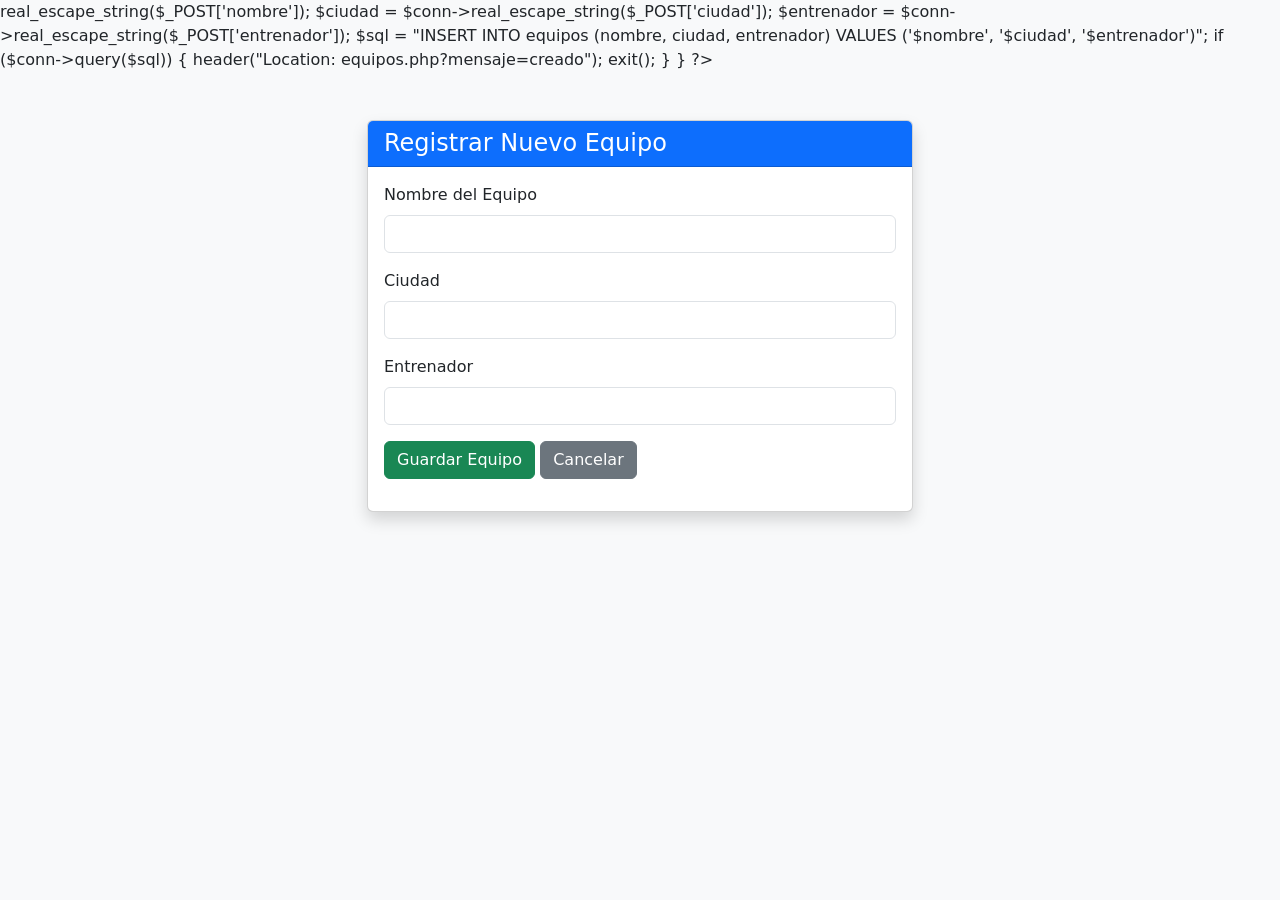
==== formulario_equipo.html @ 0af0de14 "aqui va tomando forma del cuerpo y lo que debe realizar" ====
<?php
include('configuracion/conexcion.php');

if ($_SERVER['REQUEST_METHOD'] == 'POST') {
    $nombre = $conn->real_escape_string($_POST['nombre']);
    $ciudad = $conn->real_escape_string($_POST['ciudad']);
    $entrenador = $conn->real_escape_string($_POST['entrenador']);

    $sql = "INSERT INTO equipos (nombre, ciudad, entrenador) VALUES ('$nombre', '$ciudad', '$entrenador')";
    
    if ($conn->query($sql)) {
        header("Location: equipos.php?mensaje=creado");
        exit();
    }
}
?>
<!DOCTYPE html>
<html lang="es">
<head>
    <meta charset="UTF-8">
    <title>Registrar Equipo</title>
    <link href="https://cdn.jsdelivr.net/npm/bootstrap@5.3.0/dist/css/bootstrap.min.css" rel="stylesheet">
</head>
<body class="bg-light">

    <div class="container my-5">
        <div class="row justify-content-center">
            <div class="col-md-6">
                <div class="card shadow">
                    <div class="card-header bg-primary text-white">
                        <h4 class="mb-0">Registrar Nuevo Equipo</h4>
                    </div>
                    <div class="card-body">
                        <form action="crear_equipo.php" method="POST">
                            <div class="mb-3">
                                <label class="form-label">Nombre del Equipo</label>
                                <input type="text" name="nombre" class="form-control" required>
                            </div>
                            <div class="mb-3">
                                <label class="form-label">Ciudad</label>
                                <input type="text" name="ciudad" class="form-control" required>
                            </div>
                            <div class="mb-3">
                                <label class="form-label">Entrenador</label>
                                <input type="text" name="entrenador" class="form-control" required>
                            </div>
                            <button type="submit" class="btn btn-success">Guardar Equipo</button>
                            <a href="equipos.php" class="btn btn-secondary">Cancelar</a>
                        </form>
                    </div>
                </div>
            </div>
        </div>
    </div>

</body>
</html>
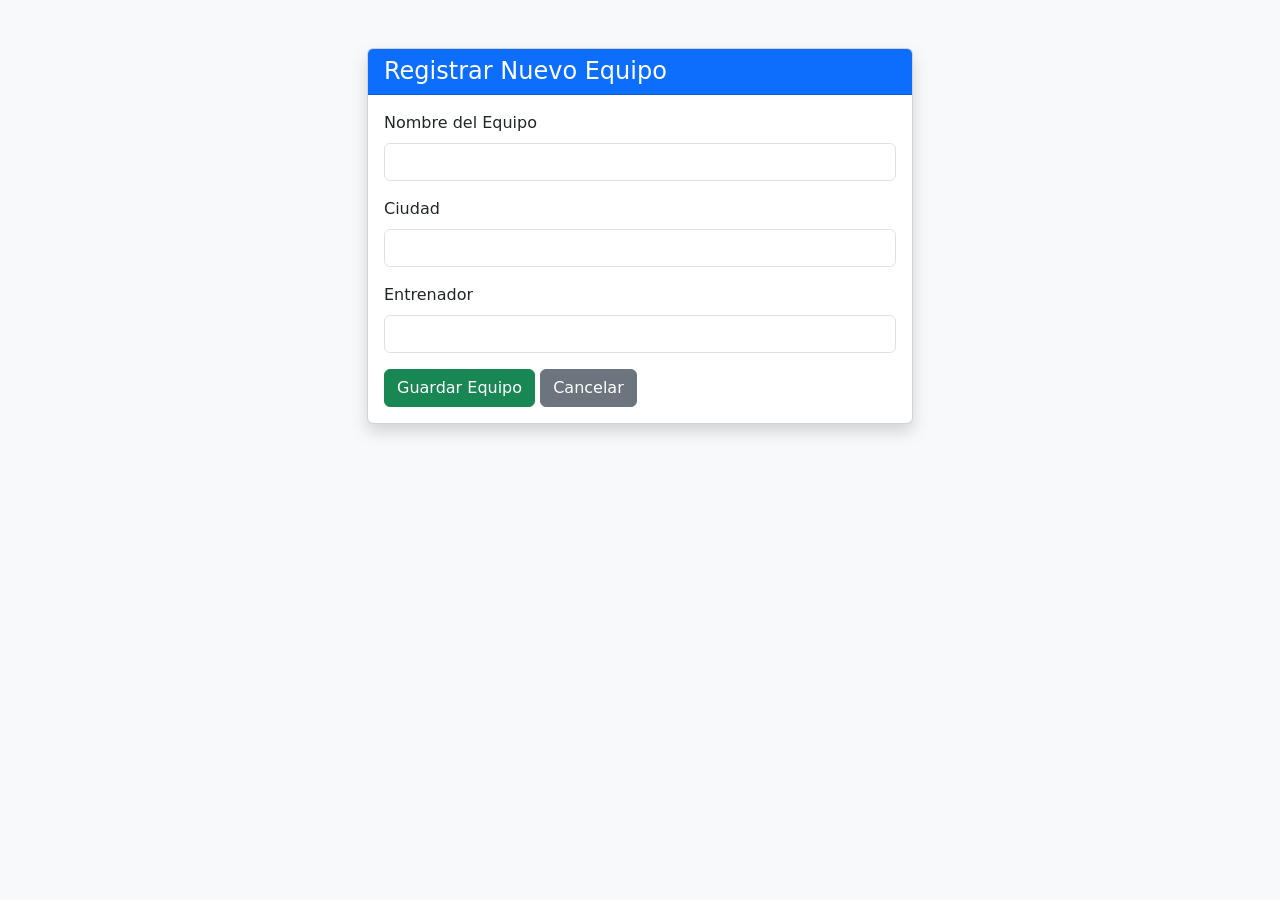
==== commit b6848cd5: "#" ====
--- a/formulario_equipo.html
+++ b/formulario_equipo.html
@@ -1,19 +1,3 @@
-<?php
-include('configuracion/conexcion.php');
-
-if ($_SERVER['REQUEST_METHOD'] == 'POST') {
-    $nombre = $conn->real_escape_string($_POST['nombre']);
-    $ciudad = $conn->real_escape_string($_POST['ciudad']);
-    $entrenador = $conn->real_escape_string($_POST['entrenador']);
-
-    $sql = "INSERT INTO equipos (nombre, ciudad, entrenador) VALUES ('$nombre', '$ciudad', '$entrenador')";
-    
-    if ($conn->query($sql)) {
-        header("Location: equipos.php?mensaje=creado");
-        exit();
-    }
-}
-?>
 <!DOCTYPE html>
 <html lang="es">
 <head>
